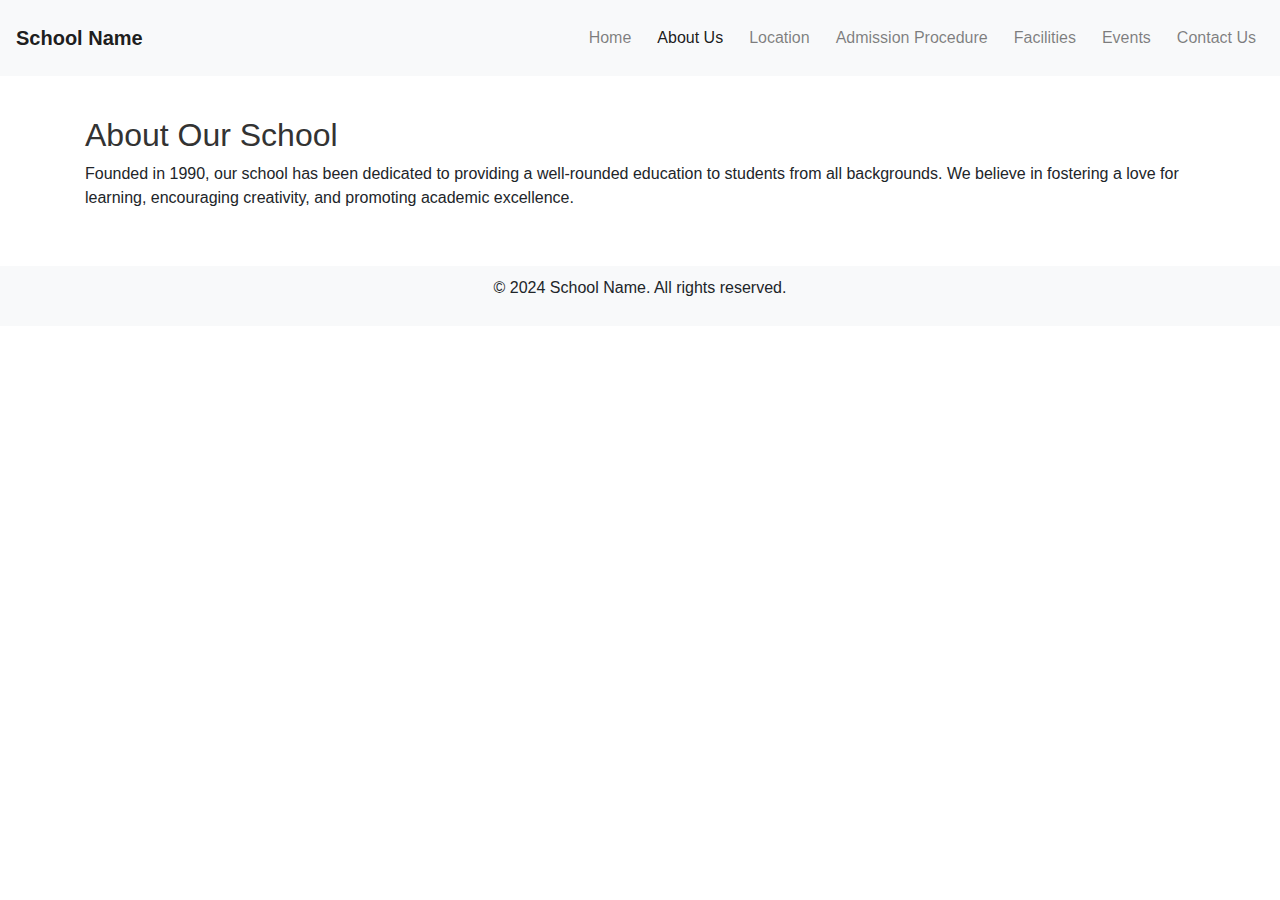
==== about.html @ 61a269f9 "Add files via upload" ====
<!DOCTYPE html>
<html lang="en">
<head>
    <meta charset="UTF-8">
    <meta name="viewport" content="width=device-width, initial-scale=1.0">
    <title>School - About Us</title>
    <link rel="stylesheet" href="styles.css">
    <link rel="stylesheet" href="https://stackpath.bootstrapcdn.com/bootstrap/4.5.2/css/bootstrap.min.css">
</head>
<body>
    <header>
        <nav class="navbar navbar-expand-lg navbar-light bg-light">
            <a class="navbar-brand" href="index.html">School Name</a>
            <button class="navbar-toggler" type="button" data-toggle="collapse" data-target="#navbarNav" aria-controls="navbarNav" aria-expanded="false" aria-label="Toggle navigation">
                <span class="navbar-toggler-icon"></span>
            </button>
            <div class="collapse navbar-collapse" id="navbarNav">
                <ul class="navbar-nav ml-auto">
                    <li class="nav-item"><a class="nav-link" href="index.html">Home</a></li>
                    <li class="nav-item active"><a class="nav-link" href="about.html">About Us</a></li>
                    <li class="nav-item"><a class="nav-link" href="location.html">Location</a></li>
                    <li class="nav-item"><a class="nav-link" href="admission.html">Admission Procedure</a></li>
                    <li class="nav-item"><a class="nav-link" href="facilities.html">Facilities</a></li>
                    <li class="nav-item"><a class="nav-link" href="events.html">Events</a></li>
                    <li class="nav-item"><a class="nav-link" href="contact.html">Contact Us</a></li>
                </ul>
            </div>
        </nav>
    </header>

    <section class="about">
        <div class="container">
            <h2>About Our School</h2>
            <p>Founded in 1990, our school has been dedicated to providing a well-rounded education to students from all backgrounds. We believe in fostering a love for learning, encouraging creativity, and promoting academic excellence.</p>
        </div>
    </section>

    <footer class="footer">
        <div class="container">
            <p>&copy; 2024 School Name. All rights reserved.</p>
        </div>
    </footer>

    <script src="https://code.jquery.com/jquery-3.5.1.slim.min.js"></script>
    <script src="https://cdn.jsdelivr.net/npm/@popperjs/core@2.0.7/dist/umd/popper.min.js"></script>
    <script src="https://stackpath.bootstrapcdn.com/bootstrap/4.5.2/js/bootstrap.min.js"></script>
    <script src="script.js"></script>
</body>
</html>
---- styles.css ----
/* General Styles */
body {
    font-family: Arial, sans-serif;
    line-height: 1.6;
}

header {
    margin-bottom: 20px;
}

.navbar-brand {
    font-weight: bold;
}

.navbar-nav .nav-item {
    margin-left: 10px;
}

h2 {
    color: #333;
}

ul {
    list-style-type: none;
    padding: 0;
}

ul li {
    margin: 10px 0;
}

.footer {
    background-color: #f8f9fa;
    padding: 10px 0;
    text-align: center;
    margin-top: 20px;
}

.container {
    max-width: 1200px;
    margin: 0 auto;
}

section {
    padding: 20px 0;
}

/* Contact Form Styles */
form {
    max-width: 600px;
    margin: 20px auto;
}

form .form-group {
    margin-bottom: 15px;
}

form .btn {
    display: block;
    width: 100%;
}
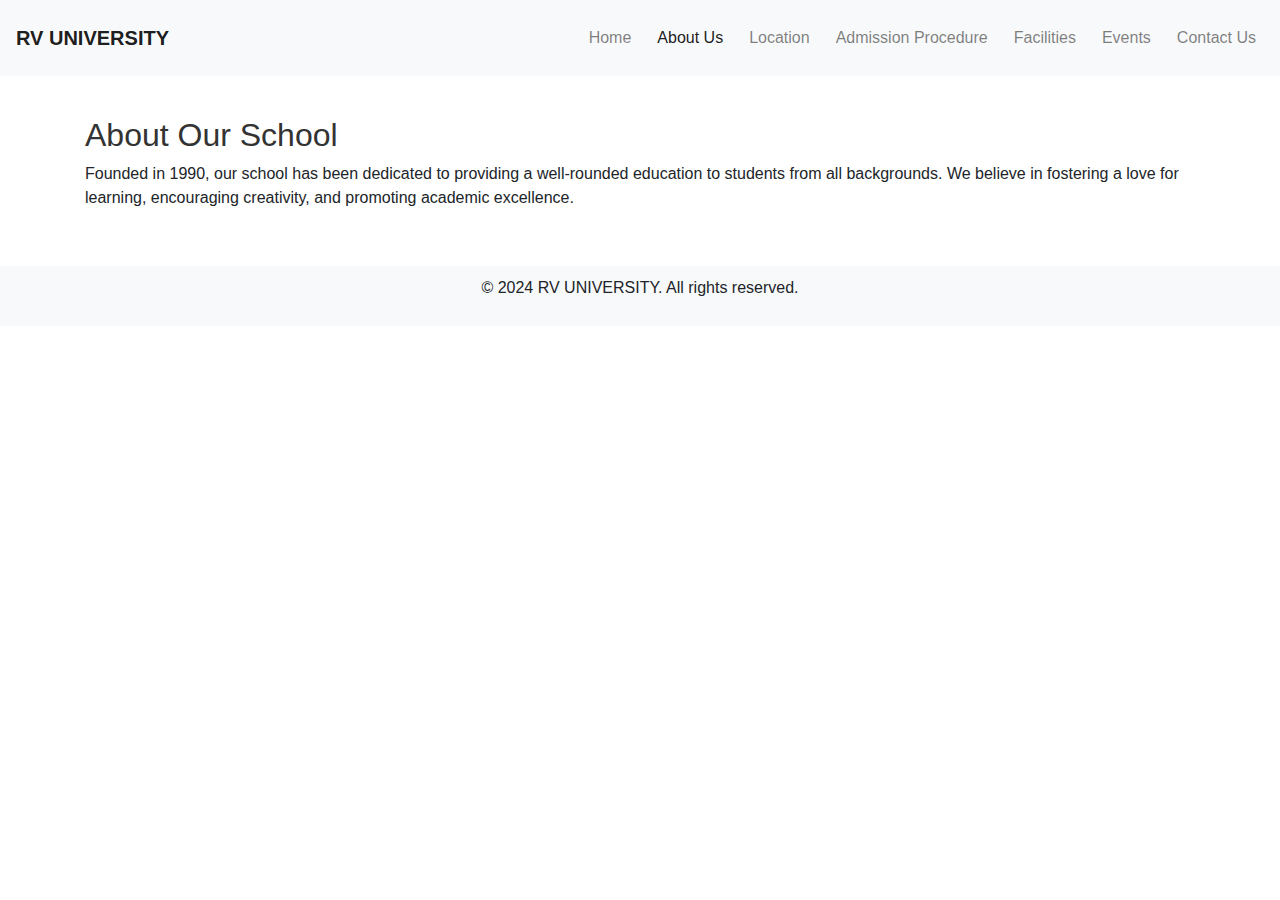
==== commit e02c18a2: "about.html" ====
--- a/about.html
+++ b/about.html
@@ -10,7 +10,7 @@
 <body>
     <header>
         <nav class="navbar navbar-expand-lg navbar-light bg-light">
-            <a class="navbar-brand" href="index.html">School Name</a>
+            <a class="navbar-brand" href="index.html">RV UNIVERSITY</a>
             <button class="navbar-toggler" type="button" data-toggle="collapse" data-target="#navbarNav" aria-controls="navbarNav" aria-expanded="false" aria-label="Toggle navigation">
                 <span class="navbar-toggler-icon"></span>
             </button>
@@ -37,7 +37,7 @@
 
     <footer class="footer">
         <div class="container">
-            <p>&copy; 2024 School Name. All rights reserved.</p>
+            <p>&copy; 2024 RV UNIVERSITY. All rights reserved.</p>
         </div>
     </footer>
 
